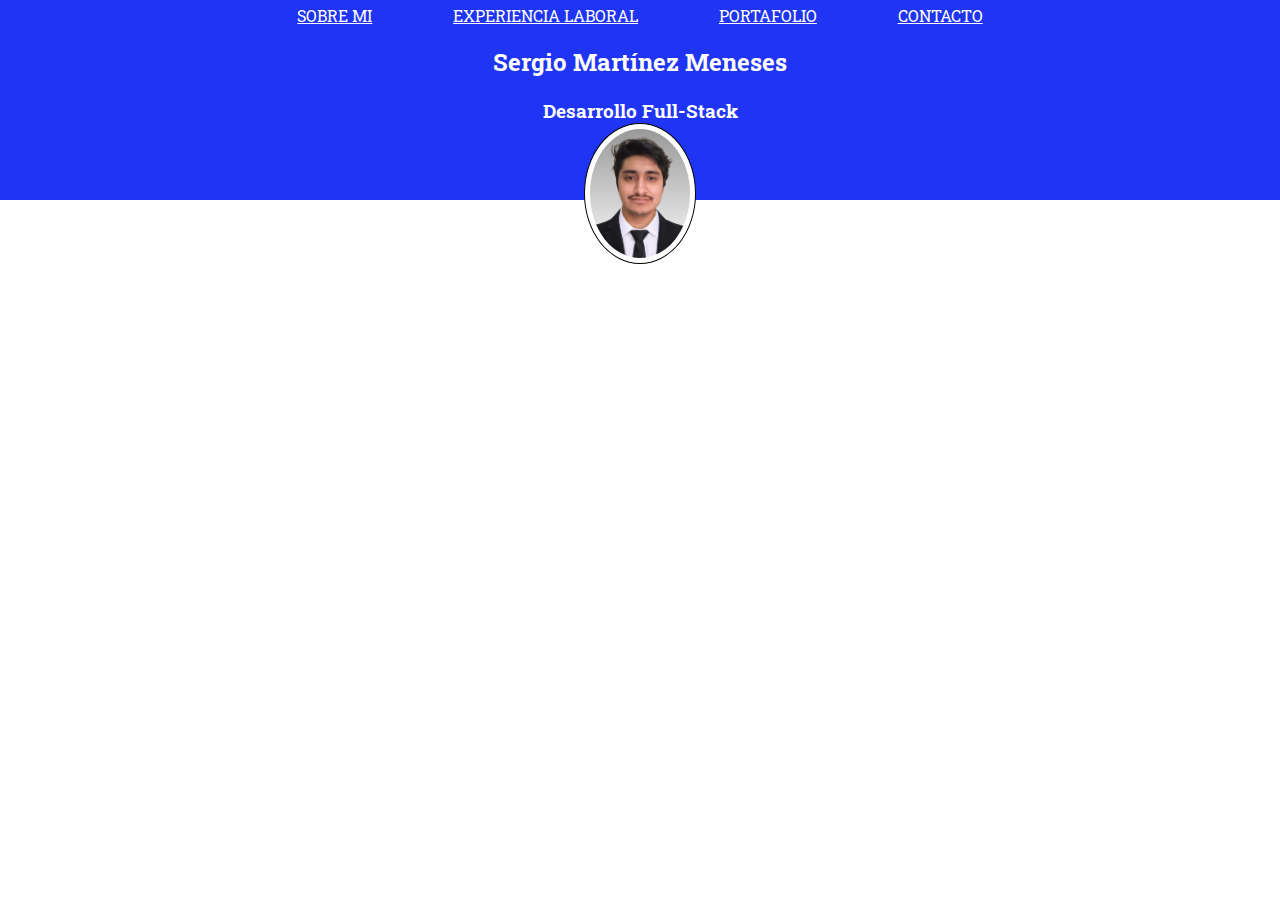
==== contacto.html @ 242b22a3 "Modificaciones" ====
<!DOCTYPE html>
<html lang="es">
<head>
    <meta charset="UTF-8">
    <meta name="viewport" content="width=device-width, initial-scale=1.0">
    <link rel="stylesheet" href="style.css">
    <link rel="preconnect" href="https://fonts.googleapis.com">
    <link rel="preconnect" href="https://fonts.gstatic.com" crossorigin>
    <link href="https://fonts.googleapis.com/css2?family=Roboto+Slab:wght@100..900&display=swap" rel="stylesheet">
    <title>Contacto</title>
</head>
<body>
    <header>
        <nav>
            <a href="index.html">SOBRE MI</a>
            <a href="experiencia.html">EXPERIENCIA LABORAL</a>
            <a href="portafolio.html">PORTAFOLIO</a>
            <a href="contacto.html">CONTACTO</a>
        </nav>
        <h2>Sergio Martínez Meneses</h2>
        <h3>Desarrollo Full-Stack</h3>
        <img src="fotos/foto-perfil.jpg" alt="foto-perfil">
    </header>
</body>
</html>
---- style.css ----
*{
    font-family: 'Roboto Slab';
    margin: 0;
    padding: 0;
}
body{
    width: 100%;
}
header{
    height: 200px;
    background: rgba(4, 28, 241, 0.89);
    color: white;
    text-align: center;
}
nav{
    padding-top: 5px;
}
nav a{
    padding: 0 3%;
    color: white;
}
header h2, header h3{
    padding-top: 20px;
}

img{
    width: 100px;
    background: white;
    border-radius: 100%;
    padding: 5px;
    border: 1px black solid;
}
/*index*/

/*experiencia*/
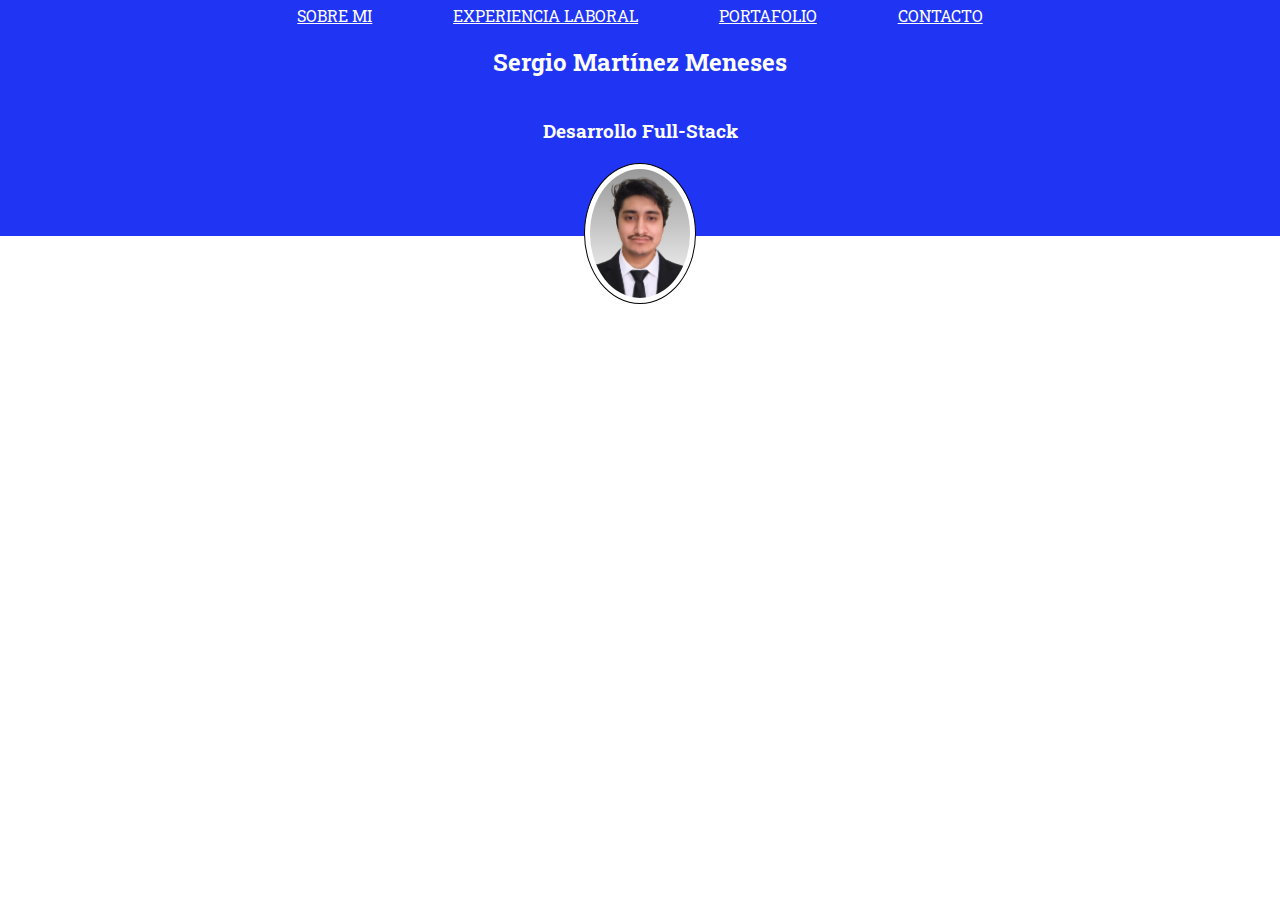
==== commit 0f7e2352: "se agregaron stilos y una query" ====
--- a/contacto.html
+++ b/contacto.html
@@ -10,13 +10,13 @@
     <title>Contacto</title>
 </head>
 <body>
+    <nav>
+        <a href="index.html">SOBRE MI</a>
+        <a href="experiencia.html">EXPERIENCIA LABORAL</a>
+        <a href="portafolio.html">PORTAFOLIO</a>
+        <a href="contacto.html">CONTACTO</a>
+    </nav>
     <header>
-        <nav>
-            <a href="index.html">SOBRE MI</a>
-            <a href="experiencia.html">EXPERIENCIA LABORAL</a>
-            <a href="portafolio.html">PORTAFOLIO</a>
-            <a href="contacto.html">CONTACTO</a>
-        </nav>
         <h2>Sergio Martínez Meneses</h2>
         <h3>Desarrollo Full-Stack</h3>
         <img src="fotos/foto-perfil.jpg" alt="foto-perfil">
--- a/style.css
+++ b/style.css
@@ -7,20 +7,23 @@
     width: 100%;
 }
 header{
-    height: 200px;
+    height: 210px;
     background: rgba(4, 28, 241, 0.89);
     color: white;
     text-align: center;
 }
 nav{
     padding-top: 5px;
+    background: rgba(4, 28, 241, 0.89);
+    color: white;
+    text-align: center;
 }
 nav a{
     padding: 0 3%;
     color: white;
 }
 header h2, header h3{
-    padding-top: 20px;
+    padding: 20px;
 }
 
 img{
@@ -32,4 +35,33 @@
 }
 /*index*/
 
-/*experiencia*/+/*experiencia*/
+.trabajo{
+    text-align: justify;
+    width: 50%;
+    margin: 0 25%;
+    padding: 40px 0 20px 20px  ;
+    font-size: 16px;
+}
+.trabajo div{
+    padding-top: 30px;
+}
+.trabajo div p{
+    padding-bottom: 5px;
+    
+}
+.trabajo div p:first-child{
+    font-size: 20px;
+}
+.trabajo div ul{
+    padding-left: 20px;
+    font-size: 15px;
+}
+
+@media (max-width:980px)  {
+    .trabajo{
+        width: 90%;
+        margin: 0px;
+        padding-top: 60px;
+    }
+}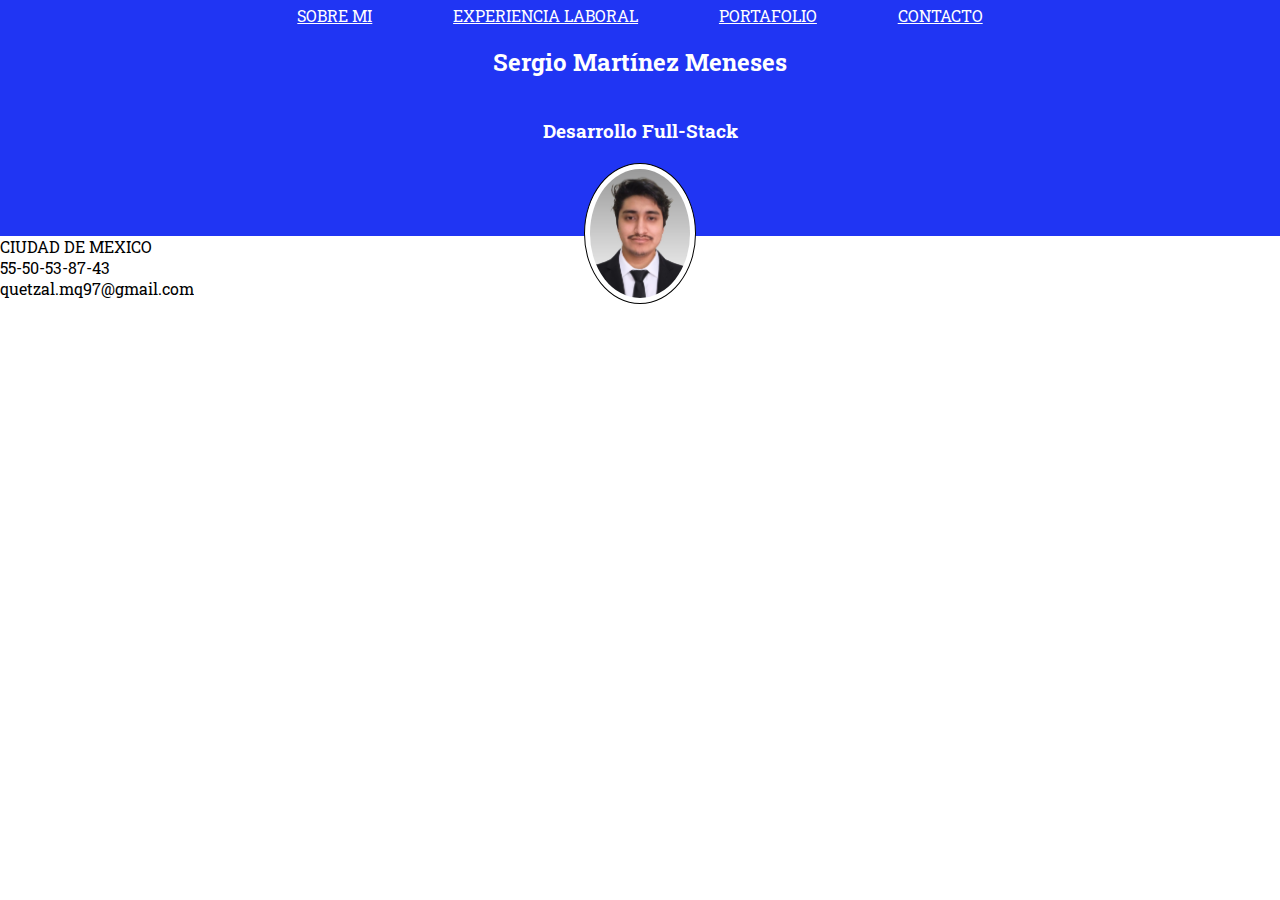
==== commit 2735557b: "sobre mi" ====
--- a/contacto.html
+++ b/contacto.html
@@ -21,5 +21,11 @@
         <h3>Desarrollo Full-Stack</h3>
         <img src="fotos/foto-perfil.jpg" alt="foto-perfil">
     </header>
+
+    <section>
+        <p>CIUDAD DE MEXICO</p>
+        <p>55-50-53-87-43</p>
+        <p>quetzal.mq97@gmail.com</p>
+    </section>
 </body>
 </html>--- a/style.css
+++ b/style.css
@@ -34,6 +34,15 @@
     border: 1px black solid;
 }
 /*index*/
+#objetivo{
+    border: 1px black solid;
+    margin: 0 25%;
+    margin-top: 100px;
+    border-radius: 30px;
+    height: 300px;
+    padding: 5%;
+    font-size: 1.5em;
+}
 
 /*experiencia*/
 .trabajo{
@@ -64,4 +73,8 @@
         margin: 0px;
         padding-top: 60px;
     }
+    #objetivo{
+        width: 80%;
+        margin: 75px auto;
+    }
 }